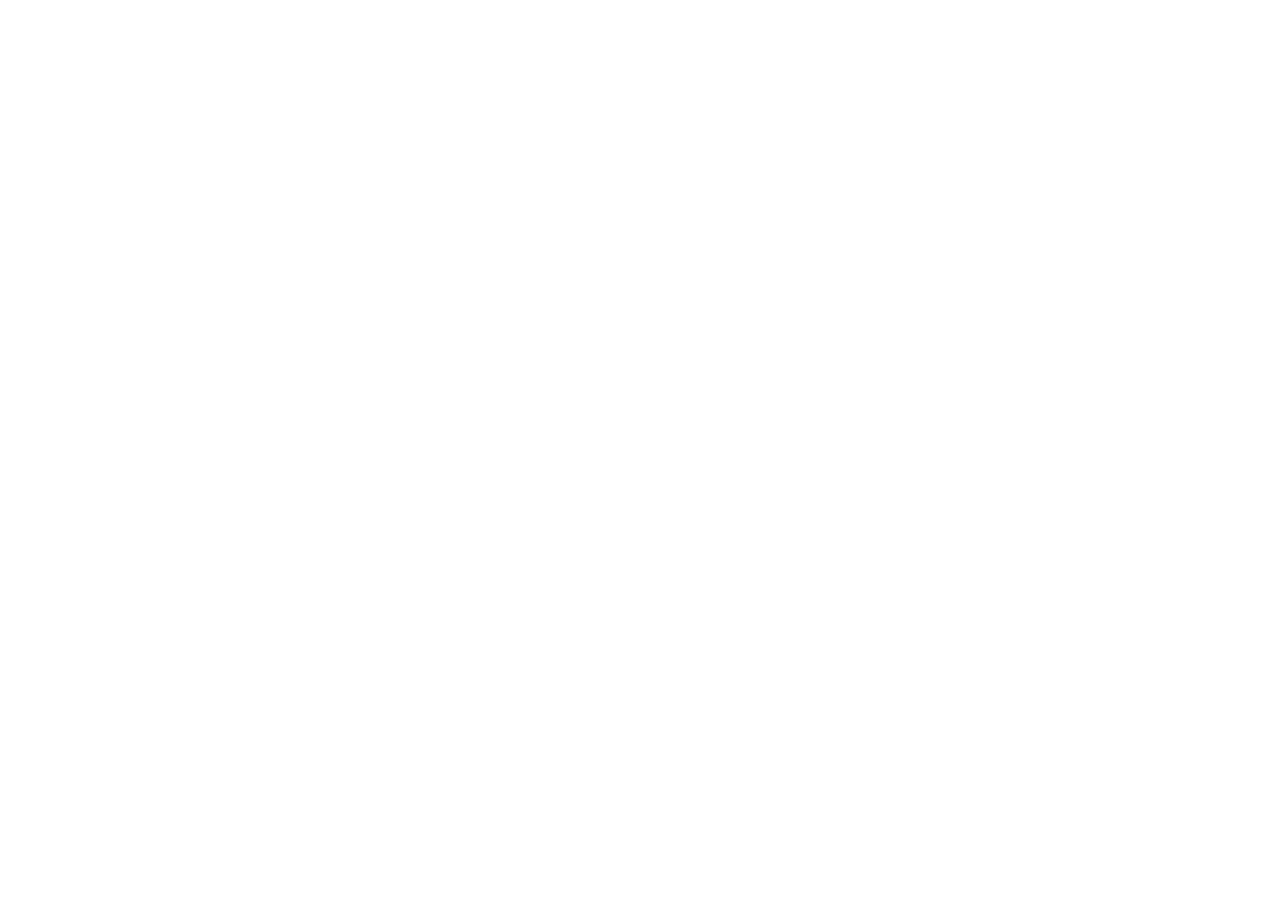
==== widgets/stamps.html @ e100f927 "." ====
<!DOCTYPE html>
<html lang="en">

<head>
  <meta charset="UTF-8">
  <meta name="viewport" content="width=device-width, initial-scale=1.0">
  <title>stamps</title>
  <link rel="stylesheet" href="/style.css">
</head>

<body>
  <div class="stamp-box">
    <img
      src="https://images-wixmp-ed30a86b8c4ca887773594c2.wixmp.com/f/ab425c09-1414-4a56-b5e1-6febe3c582a9/d2q2fyx-dff7d710-127f-4c20-8eec-ec1ce9afee0e.png?token=eyJ0eXAiOiJKV1QiLCJhbGciOiJIUzI1NiJ9.[base64].WdilxYftFir6_soinzi8nJmkt4dm0t79Xls2y6G9qTs"
      alt="">
    <img
      src="https://images-wixmp-ed30a86b8c4ca887773594c2.wixmp.com/f/da0927be-d078-4db1-bdef-acb3307f3837/dbclb6g-3eb9f327-8446-4a7f-b324-e086192cd480.gif?token=eyJ0eXAiOiJKV1QiLCJhbGciOiJIUzI1NiJ9.[base64].NIgZuUAxdq7PQPDOMuRnRnwzPLUp5xPqszVTnecxBdM"
      alt="">
    <img
      src="https://images-wixmp-ed30a86b8c4ca887773594c2.wixmp.com/f/97821996-00b2-4c06-86df-73e0d5f562b9/dawuvvu-7b75140d-a458-4cb4-9a5d-8739617a6362.png?token=eyJ0eXAiOiJKV1QiLCJhbGciOiJIUzI1NiJ9.[base64].P026Z_oPDyEjWNdf3BK-Zlgk4NTpv3d9FpFbaxmM_gw"
      alt="">
    <img
      src="https://images-wixmp-ed30a86b8c4ca887773594c2.wixmp.com/f/97821996-00b2-4c06-86df-73e0d5f562b9/dayon6s-dd8b7bcd-a8d6-44f3-a278-1cd8b4716ff7.png?token=eyJ0eXAiOiJKV1QiLCJhbGciOiJIUzI1NiJ9.[base64].ItOnspvXH022Rju8jJxjM394CBLGJ_kEEe0Vp3PSWI0"
      alt="">
    <img
      src="https://images-wixmp-ed30a86b8c4ca887773594c2.wixmp.com/f/481e4cd2-c2f1-4d2e-bf8f-682e44e06060/dbcylh0-d1d20cd0-e548-4540-81bb-79ace17390d0.png?token=eyJ0eXAiOiJKV1QiLCJhbGciOiJIUzI1NiJ9.[base64].aai5vjeWAWmWwA56plGsJYtqc12mR4axCdYCAdfQ1Aw"
      alt="">
    <img
      src="https://images-wixmp-ed30a86b8c4ca887773594c2.wixmp.com/f/c89d1002-8ee8-401a-aae5-adc53a6b798b/da9q6k8-df58661f-dbd3-4c52-9df0-5b4f903d56e8.png?token=eyJ0eXAiOiJKV1QiLCJhbGciOiJIUzI1NiJ9.[base64].ZAkC08tE6_uUrpyL6_OlgfXJqLqLr7Ir6Yd6OXM1OM0"
      alt="">
  </div>
</body>

</html>
---- style.css ----
*::after,
*::before,
* {
  box-sizing: border-box;
}

.stamp-box {
  justify-content: center;
  display: flex;
  gap: .3em;
  flex-flow: row wrap;
}
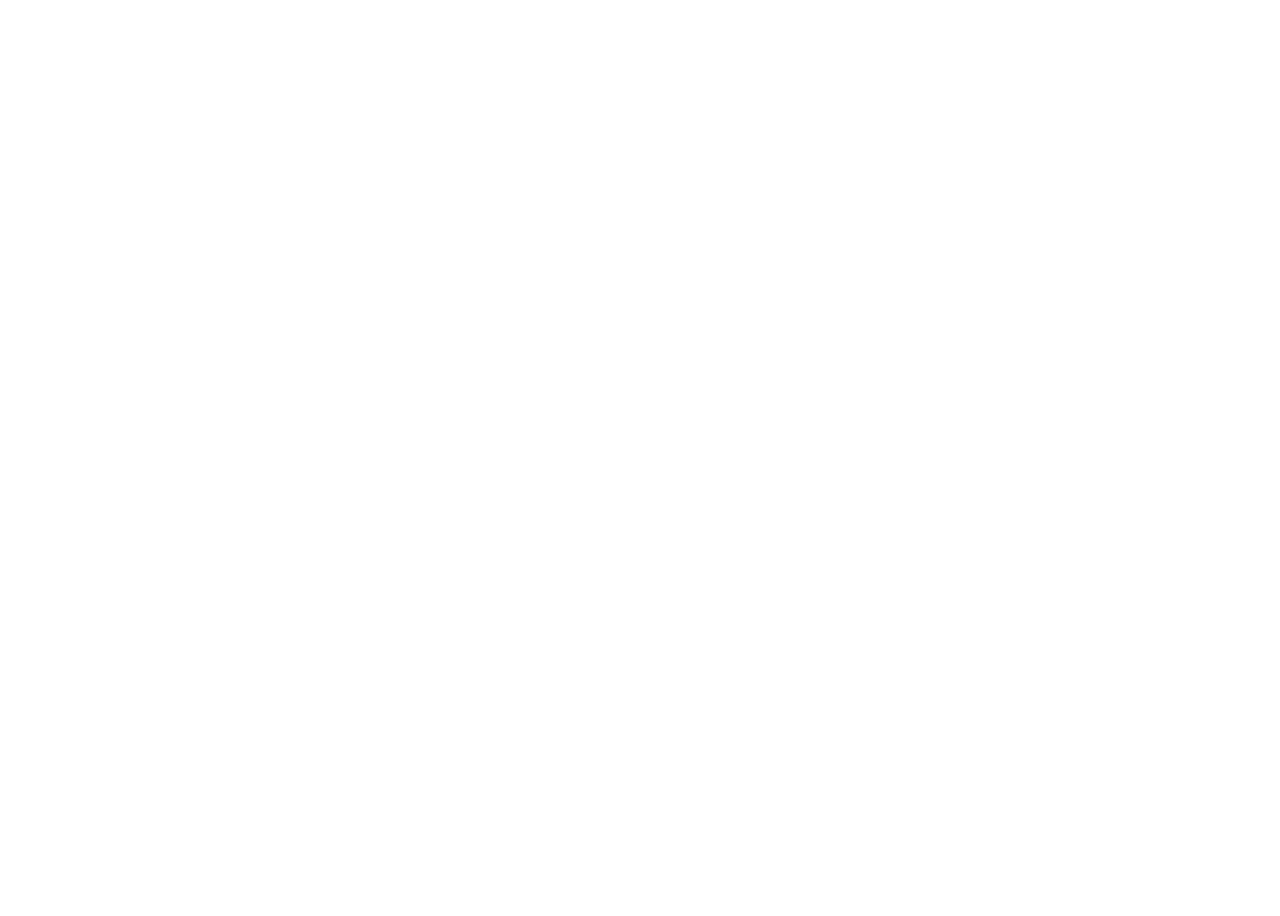
==== commit dbc13a72: "." ====
--- a/widgets/stamps.html
+++ b/widgets/stamps.html
@@ -5,7 +5,7 @@
   <meta charset="UTF-8">
   <meta name="viewport" content="width=device-width, initial-scale=1.0">
   <title>stamps</title>
-  <link rel="stylesheet" href="/style.css">
+  <link rel="stylesheet" href="/stamps.css">
 </head>
 
 <body>
--- a/stamps.css
+++ b/stamps.css
@@ -0,0 +1,15 @@
+*::after,
+*::before,
+* {
+  box-sizing: border-box;
+}
+
+.stamp-box {
+  width: 100vw;
+  height: 100vh;
+  display: flex;
+  flex-flow: row wrap;
+  align-items: center;
+  justify-content: center;
+  overflow: hidden;
+}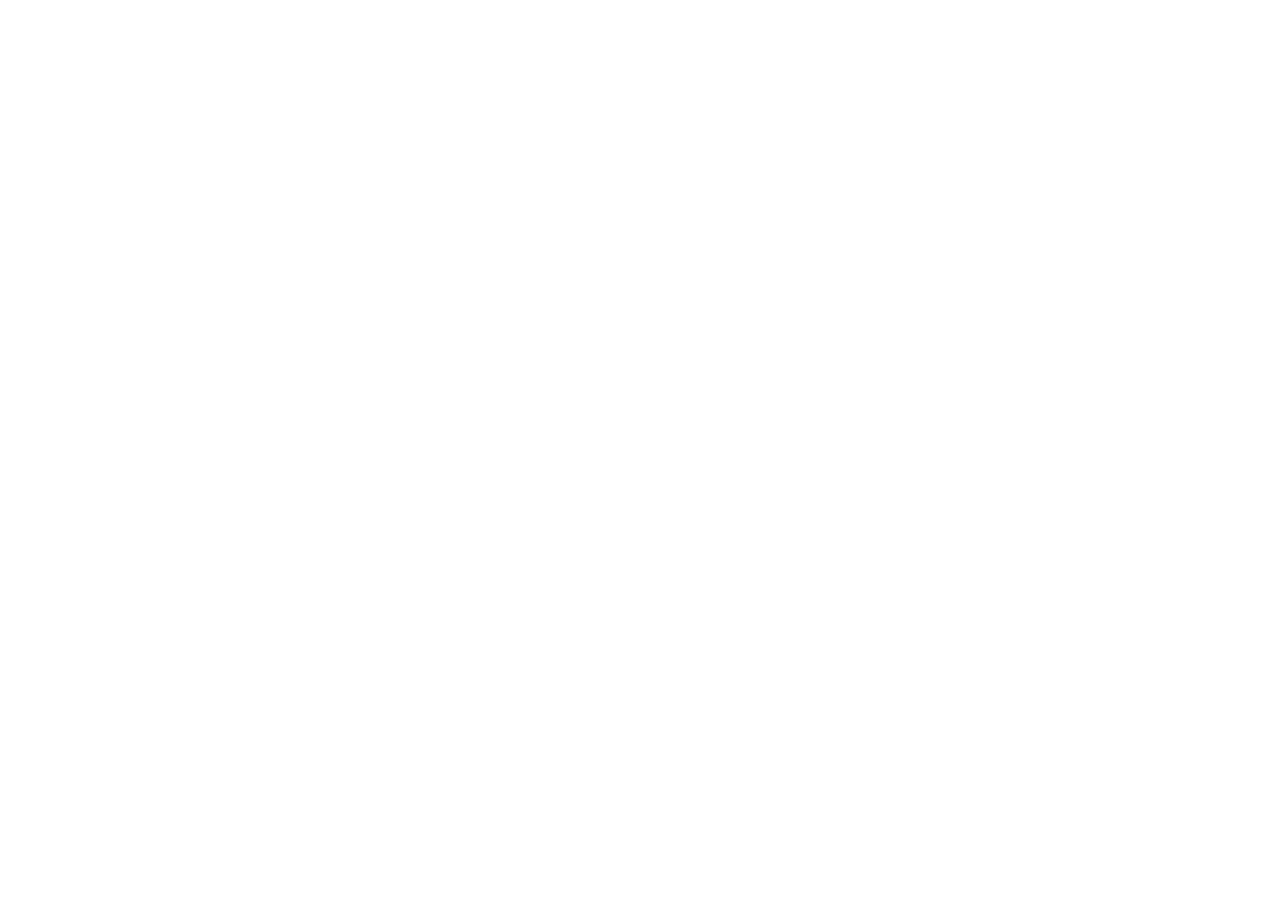
==== commit 4bfd59d0: "." ====
--- a/widgets/stamps.html
+++ b/widgets/stamps.html
@@ -5,7 +5,7 @@
   <meta charset="UTF-8">
   <meta name="viewport" content="width=device-width, initial-scale=1.0">
   <title>stamps</title>
-  <link rel="stylesheet" href="/stamps.css">
+  <link rel="stylesheet" href="/gummy-rocks/stamps.css">
 </head>
 
 <body>
